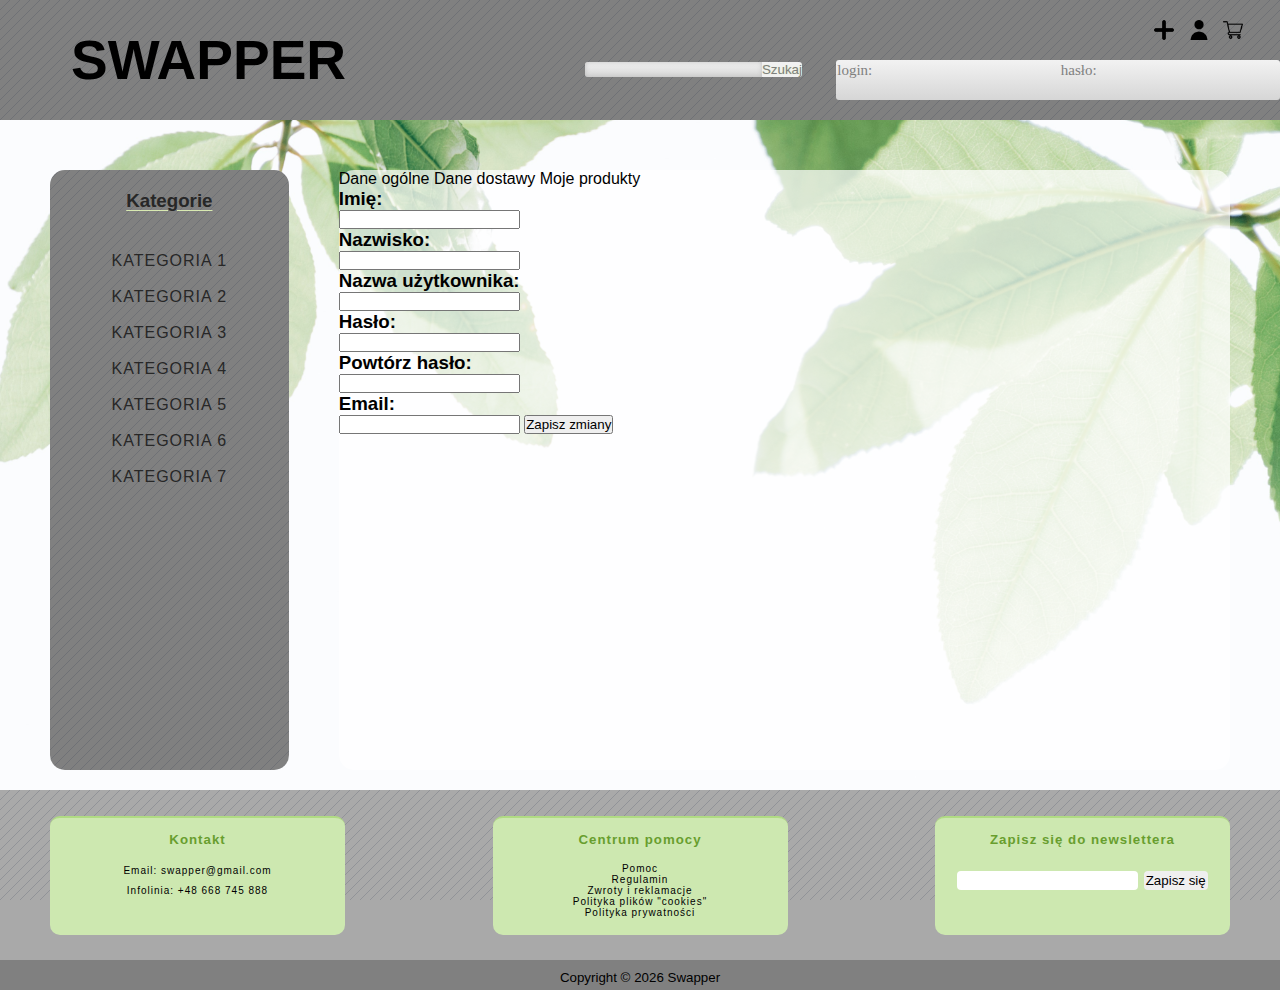
==== account.html @ 23573229 "initial implementation of user options" ====
<!DOCTYPE html>
<html>
  <head>
    <meta charset="UTF-8" />
    <meta name="viewport" content="width=device-width, initial-scale=1.0" />
    <title>Swapper</title>
    <link rel="stylesheet" type="text/css" href="styles.css" />
  </head>
  <body>
    <header>
      <div id="swapper">Swapper</div>

      <div id="useroptions">
        <div id="option">
          <ul>
            <li>
              <a href="add.html"><img src="./photos/add.png" height="20" /></a>
            </li>
            <li>
              <a href="#"> <img src="./photos/user.png" height="20" /></a>
            </li>
            <li>
              <a href="./photos/shopping-cart.png">
                <img src="./photos/shopping-cart.png" height="20"
              /></a>
            </li>
          </ul>
        </div>
        <div id="inputs">
          <div id="search">
            <form id="fsearch">
              <input type="text" id="szukaj" />
              <input type="submit" value="Szukaj" id="wyslij" />
            </form>
          </div>
          <div id="sign">
            <form id="fsign">
              login:
              <input type="text" name="login" required="required" id="login" />
              hasło:
              <input
                type="password"
                name="password"
                required="required"
                id="password"
              />
            </form>
          </div>
        </div>
      </div>
    </header>
    <div id="container">
      <div id="menu">
        <h3 id="kategorie">Kategorie</h3>
        <ul>
          <li><a class="category" href="#">Kategoria 1</a></li>
          <br />
          <li><a class="category" href="#">Kategoria 2</a></li>
          <br />
          <li><a class="category" href="#">Kategoria 3</a></li>
          <br />
          <li><a class="category" href="#">Kategoria 4</a></li>
          <br />
          <li><a class="category" href="#">Kategoria 5</a></li>
          <br />
          <li><a class="category" href="#">Kategoria 6</a></li>
          <br />
          <li><a class="category" href="#">Kategoria 7</a></li>
          <br />
        </ul>
      </div>
      <section id="content">
        <!-- <h4>Rejestracja</h4> -->
        <div id="topbox">
          <nav>
            <a onclick="tabs(0)" class="tab" active> Dane ogólne </a>
            <a onclick="tabs(1)" class="tab"> Dane dostawy </a>
            <a onclick="tabs(2)" class="tab"> Moje produkty </a>
          </nav>
        </div>
        <div id="bottombox">
          <div class="profileinfo tabShow">
            <h3>Imię:</h3>
            <input type="text" name="username" required="required" />
            <h3>Nazwisko:</h3>
            <input type="text" name="username" required="required" />
            <h3>Nazwa użytkownika:</h3>
            <input type="text" name="username" required="required" />
            <h3>Hasło:</h3>
            <input type="password" name="password" required="required" />
            <h3>Powtórz hasło:</h3>
            <input type="password" name="password_rep" required="required" />
            <h3>Email:</h3>
            <input type="email" name="user_email" required="required" />
            <button>Zapisz zmiany</button>
          </div>
          <div class="addressinfo tabShow">
            <h2>Adres wysyłki</h2>
            <h3>Kraj:</h3>
            <input type="text" name="username" required="required" />
            <h3>Miasto:</h3>
            <input type="text" name="username" required="required" />
            <h3>Ulica:</h3>
            <input type="password" name="password" required="required" />
            <h3>Kod pocztowy:</h3>
            <input type="password" name="password_rep" required="required" />
            <button>Zapisz zmiany</button>
          </div>
          <div class="myproducts tabShow">
            <h3>Nie dodano jeszcze żadnych produktów</h3>
          </div>
        </div>
      </section>
    </div>
    <footer>
      <!-- TODO -->
      <div id="footerinfo">
        <div id="kontakt" class="footerinfo">
          <h5>Kontakt</h5>
          <p>
            Email: swapper@gmail.com <br />
            Infolinia: +48 668 745 888
          </p>
        </div>
        <div id="helpcenter" class="footerinfo">
          <h5>Centrum pomocy</h5>
          <ul>
            <li><a href="#">Pomoc</a></li>
            <li><a href="#">Regulamin</a></li>
            <li><a href="#">Zwroty i reklamacje</a></li>
            <li><a href="#">Polityka plików "cookies"</a></li>
            <li><a href="#">Polityka prywatności</a></li>
          </ul>
        </div>
        <div id="newsletter" class="footerinfo">
          <h5>Zapisz się do newslettera</h5>

          <form>
            <input type="email" name="email" required="required" id="email" />
            <input type="submit" value="Zapisz się" />
          </form>
        </div>
      </div>
      <small id="copyright">
        Copyright &copy
        <script>
          document.write(new Date().getFullYear());
        </script>
        Swapper
      </small>
    </footer>

    <script scr="jquery/jquery.js"></script>
    <script>
      const button = document.querySelectorAll(".tab");
      const page = document.querySelectorAll(".tabShow");

      function tabs(index) {
        page.forEach(function (node) {
          node.style.display = "none";
        });
        page[index].style.display = "block";
      }
      tabs(0);
    </script>
  </body>
</html>
---- styles.css ----
* {
  margin: 0;
  padding: 0;
  box-sizing: border-box;
  list-style: none;
  text-decoration: none;
}

body {
  font-family: Verdana, Geneva, Tahoma, sans-serif;
  position: relative;
}
header {
  width: 100%;
  height: 120px;
  background: grey;
  background-image: url(./photos/pattern.png);
  background-repeat: repeat, no-repeat;
  background-position: center center;
  background-attachment: fixed;
  display: flex;
  justify-content: space-between;
}

#swapper {
  width: 30%;
  height: 120px;
  padding-left: 71px;
  display: flex;
  align-items: center;
  font-family: Impact, Haettenschweiler, "Arial Narrow Bold", sans-serif;
  font-size: 55px;
  font-style: normal;
  font-weight: 900;
  font-variant: small-caps;
  font-stretch: ultra-expanded;
  text-transform: uppercase;
}

#useroptions {
  width: 70%;
  display: flex;
  flex-direction: column;
  align-items: flex-end;
  height: 100px;
  margin-top: 20px;
  padding-right: 1em;
}
#search {
  width: 40%;
  height: 50px;
  display: inline;
}

#inputs {
  display: flex;
  align-items: center;
}

#option {
  height: 40px;
  padding-right: 1em;
}

#option ul li {
  display: inline;
  padding: 5px;
}

#sign {
  width: 460px;
  height: 50px;
}

#fsearch {
  font-family: calibri;
  letter-spacing: -1px;
  font-size: 1em;
  padding: 2px;
  color: gray;
}

#fsign {
  font-family: calibri;
  font-size: 15px;
  color: grey;
  border-radius: 3px;
  padding: 1px;
  position: absolute;
}

#fsearch input {
  float: left;
  border: 0;
  background: none;
}

#fsign input {
  border: 0;
  padding: 2px;
  background: none;
}

#newsletter form {
  height: 100%;
  width: 100%;
  padding-top: 10px;
}
#newsletter input {
  border: 0;
  padding: 2px;
  border-radius: 4px;
}

form #szukaj {
  box-shadow: 0 0 5px silver inset;
  -moz-outline: none;
  -webkit-outline: none;
  -o-outline: none;
  outline: none;
  border-radius: 3px 0 0 3px;
}

form #wyslij {
  border-radius: 0 3px 3px 0;
  cursor: pointer;
  text-shadow: 0 0 1px rgb(216, 233, 177);
  background: rgb(241, 241, 241);
  color: grey;
}

form #wyslij:hover {
  text-shadow: 0 0 1px rgb(241, 241, 241);
  background: rgb(216, 233, 177);
}

form #szukaj,
#fsign {
  background: #f2f2f2;
  background: -moz-linear-gradient(top, #f2f2f2 1%, #d6d6d6 100%);
  background: -webkit-gradient(
    linear,
    left top,
    left bottom,
    color-stop(1%, #f2f2f2),
    color-stop(100%, #d6d6d6)
  );
  background: -webkit-linear-gradient(top, #f2f2f2 1%, #d6d6d6 100%);
  background: -o-linear-gradient(top, #f2f2f2 1%, #d6d6d6 100%);
  background: -ms-linear-gradient(top, #f2f2f2 1%, #d6d6d6 100%);
  background: linear-gradient(to bottom, #f2f2f2 1%, #d6d6d6 100%);
  filter: progid:DXImageTransform.Microsoft.gradient( startColorstr='#f2f2f2', endColorstr='#d6d6d6',GradientType=0 );
}

#menu {
  width: 240px;
  height: 600px;
  margin-left: 50px;
  padding-top: 20px;
  background: grey;
  background-image: url(./photos/pattern.png);
  background-repeat: repeat, no-repeat;
  background-position: center center;
  background-attachment: fixed;
  text-align: center;
  border-radius: 15px;
}

#kategorie {
  color: rgb(39, 39, 39);
  text-decoration: underline;
  text-decoration-color: rgb(216, 233, 177);
  text-underline-offset: 3px;
}

#menu ul {
  width: 100%;
  margin-top: 40px;
}

.category {
  color: grey;
}

#menu li a {
  color: rgb(39, 39, 39);
  display: block;
  text-transform: uppercase;
  letter-spacing: 1px;
  -webkit-transition: all 0.3s ease-in-out;
  -moz-transition: all 0.3s ease-in-out;
  -o-transition: all 0.3s ease-in-out;
  -ms-transition: all 0.3s ease-in-out;
  transition: all 0.3s ease-in-out;
}
#menu:hover li a {
  color: rgb(94, 94, 94);
}

#menu li a:hover {
  color: rgb(216, 233, 177);
  text-shadow: 0 0 1px rgb(216, 233, 177);
  padding-left: 10px;
}

#container {
  background-image: url(./photos/tlo.jpg);
  background-repeat: no-repeat;
  background-position: center center;
  background-attachment: fixed;
  background-size: cover;
  height: calc(100vh - 120px); /*100vh - header height*/
  min-height: 870px;
  overflow: hidden;
  padding-top: 50px;
  display: flex;
}

footer {
  width: 100%;
  height: 200px;
  position: absolute;
  bottom: 0;
  text-align: center;
  background-color: darkgrey;
  display: flex;
  background-image: url(./photos/pattern.png);
  background-repeat: repeat, no-repeat;
  background-position: center center;
  background-attachment: fixed;
}

#footerinfo {
  display: flex;
  align-items: center;
  height: calc(100% - 30px);
  width: 100%;
  justify-content: space-between;
  padding: 0 50px;
  letter-spacing: 1px;
}

.footerinfo {
  background-color: #cde8b0;
  width: 25%;
  height: 70%;
  border-radius: 10px;
  border-top: #b0db83 solid 2px;
  padding-bottom: 10px;
  display: grid;
  grid-template-rows: 43px 60px;
  place-items: center;
}

.footerinfo > p,
.footerinfo a {
  font-size: 10px;
  height: 100%;
}

.footerinfo > p {
  line-height: 20px;
}
.footerinfo a {
  color: black;
  display: grid;
  place-items: center;
}

h5 {
  color: #689e2e;
}

#copyright {
  width: 100%;
  height: 30px;
  padding-top: 10px;
  position: absolute;
  bottom: 0;
  background-color: grey;
}

#content {
  height: 600px;
  width: 70%;
  background-color: rgba(255, 255, 255, 0.7);
  border-radius: 15px;
  margin: 0 50px;
}
#content nav {
  cursor: pointer;
}
#bottombox {
  width: 60%;
}

/* todo */
@media screen and (max-width: 1024px) {
}
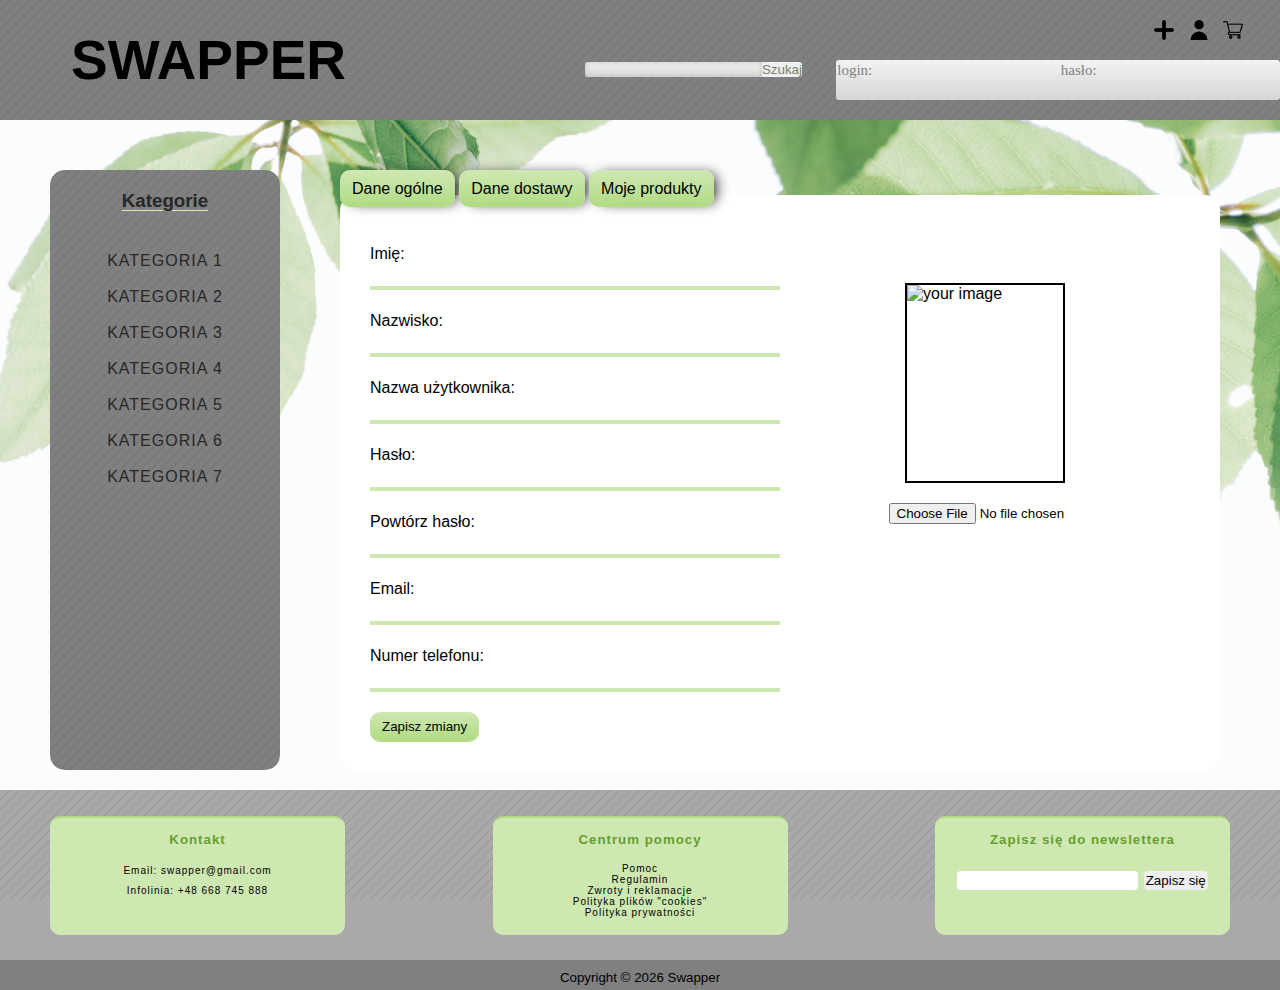
==== commit 42d54e61: "Account settings changes" ====
--- a/account.html
+++ b/account.html
@@ -70,42 +70,98 @@
         </ul>
       </div>
       <section id="content">
-        <!-- <h4>Rejestracja</h4> -->
         <div id="topbox">
           <nav>
-            <a onclick="tabs(0)" class="tab" active> Dane ogólne </a>
-            <a onclick="tabs(1)" class="tab"> Dane dostawy </a>
-            <a onclick="tabs(2)" class="tab"> Moje produkty </a>
+            <a onclick="tabs(0)" class="tab" active>Dane ogólne</a>
+            <a onclick="tabs(1)" class="tab">Dane dostawy</a>
+            <a onclick="tabs(2)" class="tab">Moje produkty</a>
           </nav>
         </div>
         <div id="bottombox">
           <div class="profileinfo tabShow">
-            <h3>Imię:</h3>
-            <input type="text" name="username" required="required" />
-            <h3>Nazwisko:</h3>
-            <input type="text" name="username" required="required" />
-            <h3>Nazwa użytkownika:</h3>
-            <input type="text" name="username" required="required" />
-            <h3>Hasło:</h3>
-            <input type="password" name="password" required="required" />
-            <h3>Powtórz hasło:</h3>
-            <input type="password" name="password_rep" required="required" />
-            <h3>Email:</h3>
-            <input type="email" name="user_email" required="required" />
-            <button>Zapisz zmiany</button>
-          </div>
-          <div class="addressinfo tabShow">
+            <form id="profileInfoForm">
+              <label for="name1"> Imię: </label>
+              <input type="text" name="name" id="name1" required="required" />
+              <label for="lastname1"> Nazwisko: </label>
+
+              <input
+                type="text"
+                name="lastname"
+                id="lastname1"
+                required="required"
+              />
+
+              <label for="username1"> Nazwa użytkownika: </label>
+              <input
+                type="text"
+                name="username"
+                id="username1"
+                required="required"
+              />
+
+              <label for="password1"> Hasło: </label>
+              <input
+                type="password"
+                name="password"
+                id="password1"
+                required="required"
+              />
+
+              <label for="password2"> Powtórz hasło: </label>
+              <input
+                type="password"
+                name="passwordRep"
+                id="password2"
+                required="required"
+              />
+
+              <label for="userEmail1"> Email: </label>
+              <input
+                type="email"
+                name="userEmail"
+                id="userEmail1"
+                required="required"
+              />
+
+              <label for="phoneNumber1"> Numer telefonu: </label>
+              <input type="tel" name="phoneNumber" id="phoneNumber1" />
+              <button type="submit">Zapisz zmiany</button>
+            </form>
+
+            <div id="userPhoto">
+              <img
+                id="myImg"
+                src="#"
+                alt="your image"
+                height="200"
+                width="160"
+              />
+              <input type="file" />
+            </div>
+          </div>
+          <form class="addressinfo tabShow">
             <h2>Adres wysyłki</h2>
-            <h3>Kraj:</h3>
-            <input type="text" name="username" required="required" />
-            <h3>Miasto:</h3>
-            <input type="text" name="username" required="required" />
-            <h3>Ulica:</h3>
-            <input type="password" name="password" required="required" />
-            <h3>Kod pocztowy:</h3>
-            <input type="password" name="password_rep" required="required" />
-            <button>Zapisz zmiany</button>
-          </div>
+
+            <label for="country1">Kraj:</label>
+            <input
+              type="text"
+              name="country"
+              id="country1"
+              required="required"
+            />
+            <label for="city1">Miasto:</label>
+            <input type="text" name="city" id="city1" required="required" />
+            <label for="street1">Ulica:</label>
+            <input type="text" name="street" id="street1" required="required" />
+            <label for="postalCode1">Kod pocztowy:</label>
+            <input
+              type="text"
+              name="postalCode"
+              id="postalCode1"
+              required="required"
+            />
+            <button type="submit">Zapisz zmiany</button>
+          </form>
           <div class="myproducts tabShow">
             <h3>Nie dodano jeszcze żadnych produktów</h3>
           </div>
@@ -113,7 +169,6 @@
       </section>
     </div>
     <footer>
-      <!-- TODO -->
       <div id="footerinfo">
         <div id="kontakt" class="footerinfo">
           <h5>Kontakt</h5>
@@ -150,7 +205,6 @@
       </small>
     </footer>
 
-    <script scr="jquery/jquery.js"></script>
     <script>
       const button = document.querySelectorAll(".tab");
       const page = document.querySelectorAll(".tabShow");
@@ -159,7 +213,7 @@
         page.forEach(function (node) {
           node.style.display = "none";
         });
-        page[index].style.display = "block";
+        page[index].style.display = "flex";
       }
       tabs(0);
     </script>
--- a/styles.css
+++ b/styles.css
@@ -153,7 +153,8 @@
 }
 
 #menu {
-  width: 240px;
+  width: 230px;
+  min-width: 230px;
   height: 600px;
   margin-left: 50px;
   padding-top: 20px;
@@ -281,19 +282,100 @@
 }
 
 #content {
-  height: 600px;
+  height: calc(600px - 25px);
   width: 70%;
-  background-color: rgba(255, 255, 255, 0.7);
+  background-color: rgba(255, 255, 255, 1);
   border-radius: 15px;
-  margin: 0 50px;
+  margin: 0 60px;
+  position: relative;
+  top: 25px;
 }
 #content nav {
   cursor: pointer;
 }
+
+#topbox {
+  position: relative;
+  top: -15px;
+}
+
+.tab {
+  padding: 10px 12px;
+  border-radius: 10px;
+  box-shadow: 6px 0px 14px -5px rgba(0, 0, 0, 1);
+  -webkit-box-shadow: 6px 0px 14px -5px rgba(0, 0, 0, 1);
+  -moz-box-shadow: 6px 0px 14px -5px rgba(0, 0, 0, 1);
+  background: linear-gradient(to bottom, #cde8b0 5%, #b0db83 100%);
+}
+
+.tabShow #profileInfoForm input,
+.addressinfo input {
+  border: none;
+  height: 25px;
+  width: 50%;
+  border-bottom: #cde8b0 solid 4px;
+  margin-bottom: 10px;
+}
+.tabShow #profileInfoForm input {
+  width: 100%;
+}
+
+.tabShow button {
+  border: none;
+  padding: 7px 12px;
+  border-radius: 10px;
+  cursor: pointer;
+  margin-top: 10px;
+  background: linear-gradient(to bottom, #cde8b0 5%, #b0db83 100%);
+  box-shadow: 0px 1px 0px 0px #b0db83;
+}
+.tabShow button:hover {
+  background: linear-gradient(to bottom, #b0db83 5%, #cde8b0 100%);
+}
+.tabShow {
+  width: 100%;
+}
+
+.tabShow label {
+  display: block;
+  margin-top: 12px;
+  padding-bottom: 2px;
+}
+
+.profileinfo {
+  width: 100%;
+}
+
 #bottombox {
-  width: 60%;
+  width: 100%;
+  padding: 20px 30px;
+}
+.addressinfo {
+  flex-direction: column;
+}
+
+#profileInfoForm {
+  width: 50%;
+}
+
+#userPhoto {
+  width: 50%;
+  padding: 50px;
+  display: flex;
+  flex-direction: column;
+  align-items: center;
+}
+
+#userPhoto img {
+  border: black solid 2px;
+  margin-bottom: 20px;
+}
+
+#userPhoto input {
+  position: relative;
+  left: 30px;
 }
 
 /* todo */
-@media screen and (max-width: 1024px) {
-}
+@media screen and (max-width: 1300px) {
+}
